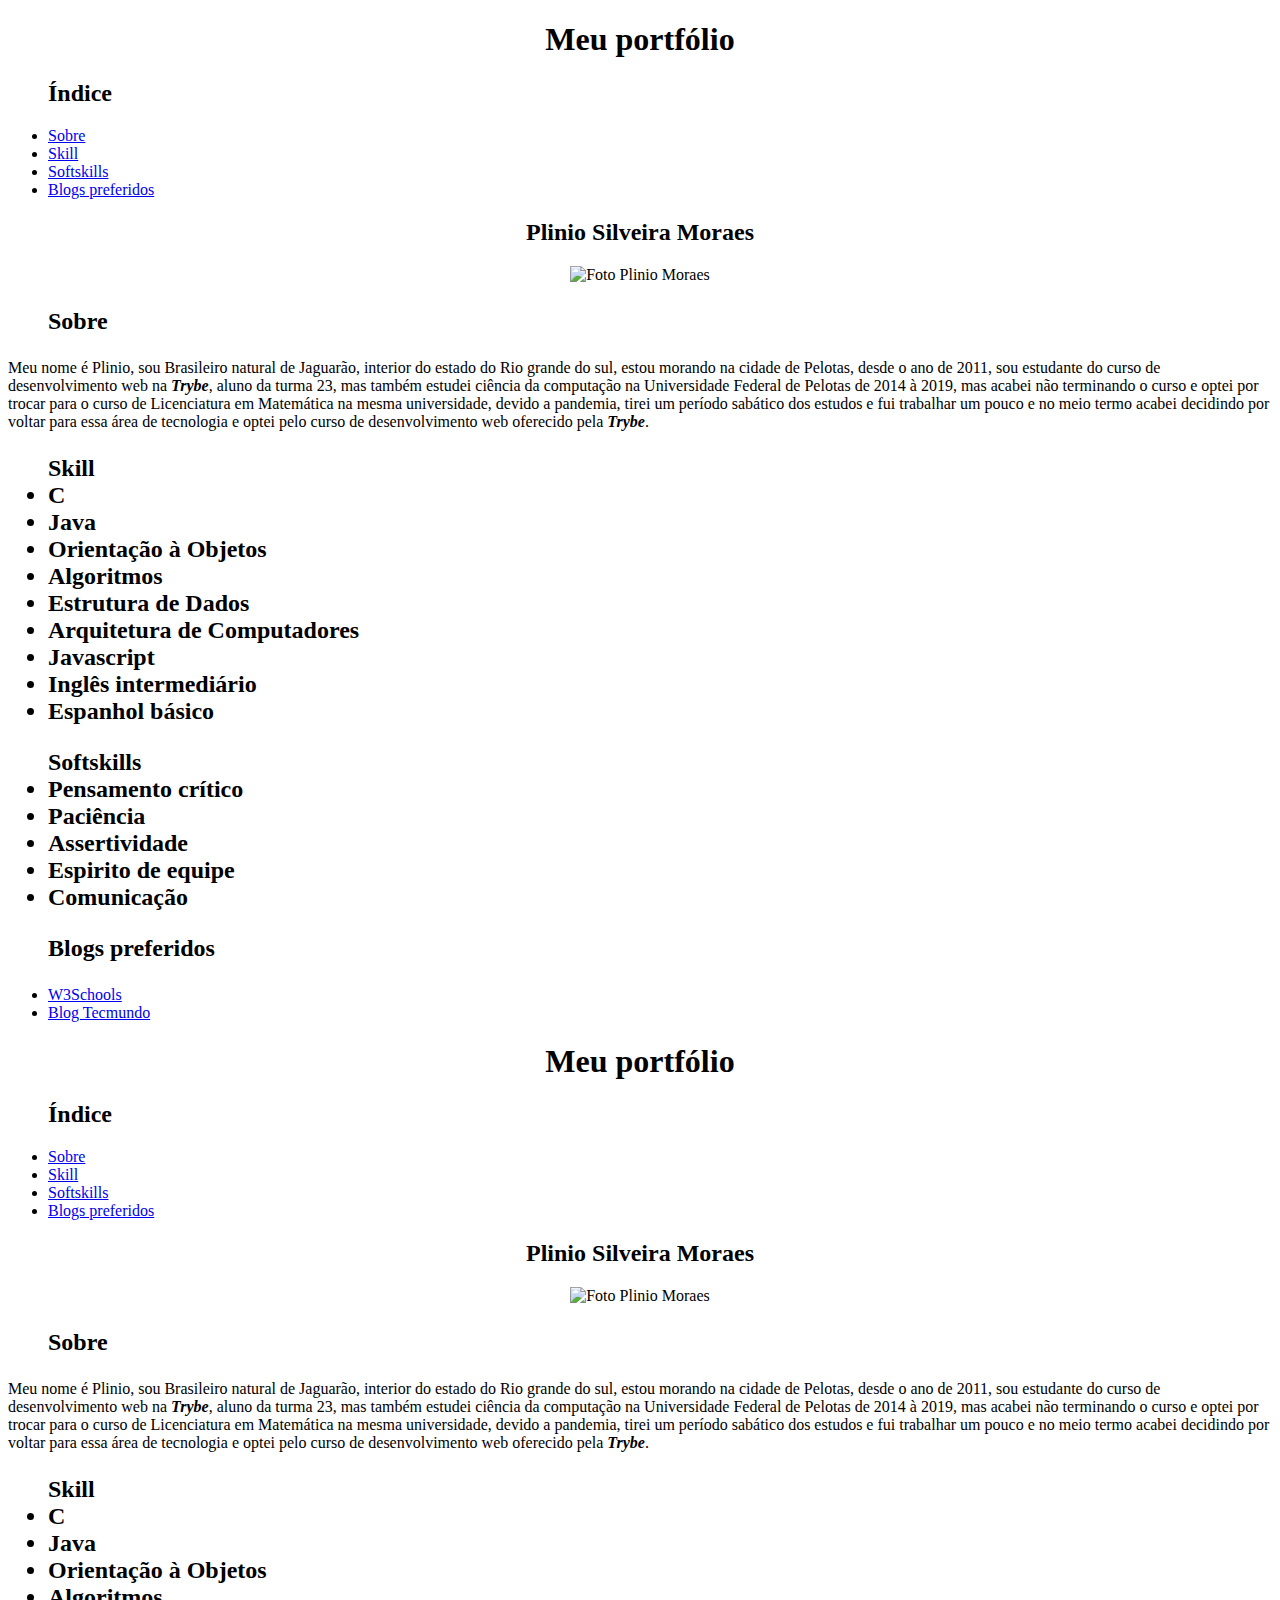
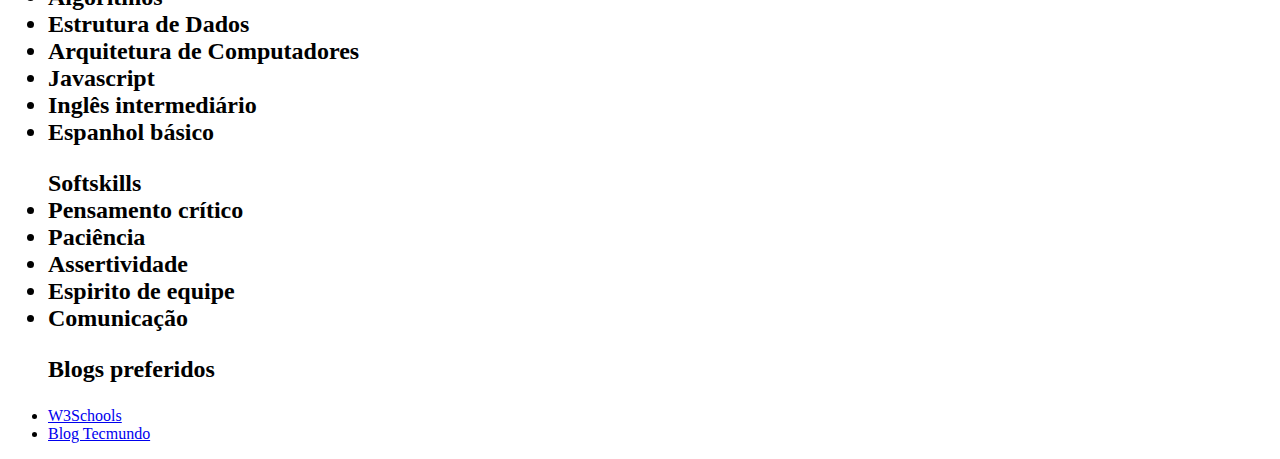
==== minhaPaginaWeb.html @ 3cf7477e "esqueleto html da minha pagina" ====
<!DOCTYPE html>
<html lang="pt-br">
  <head>
    <meta charset="UTF-8">
    <title>HTML</title>
  </head>
  <body>
    <h1><center>Meu portfólio</center></h1>
    <ul><h2>Índice</h2></ul>
    <ul>
        <li><a href="#Sobre">Sobre</a></li>
        <li><a href="#Skill">Skill</a></li>
        <li><a href="#Softskills">Softskills</a></li>
        <li><a href="#Blogs preferidos">Blogs preferidos</a></li>
    </ul>
    <center><h2>Plinio Silveira Moraes</h2></center>
    <center><img src ="https://media-exp1.licdn.com/dms/image/C4D03AQFsWC8xOI6y0Q/profile-displayphoto-shrink_800_800/0/1650488119891?e=1657152000&v=beta&t=lvsisCBhSxMzUNYYFvwRuWyH7WYV3tOIMlQ32uOQYTA"
    alt = "Foto Plinio Moraes"></center>
    <h2 id="Sobre"><ul>Sobre</ul></h2>
    <p>Meu nome é Plinio, sou Brasileiro natural de Jaguarão, interior do estado do Rio grande do sul, 
       estou morando na cidade de Pelotas, desde o ano de 2011, sou estudante do curso de desenvolvimento
       web na <strong><em>Trybe</em></strong>, aluno da turma 23, mas também estudei ciência da computação na Universidade Federal de Pelotas
       de 2014 à 2019, mas acabei não terminando o curso e optei por trocar para o curso de Licenciatura em 
       Matemática na mesma universidade, devido a pandemia, tirei um período sabático dos estudos e fui trabalhar um pouco
       e no meio termo acabei decidindo por voltar para essa área de tecnologia e optei pelo curso de desenvolvimento web
       oferecido pela <strong><em>Trybe</em></strong>.
    </p>
    <h2>
        <ul id="Skill">Skill
            <li>C</li>
            <li>Java</li>
            <li>Orientação à Objetos</li>
            <li>Algoritmos</li>
            <li>Estrutura de Dados</li>
            <li>Arquitetura de Computadores</li>
            <li>Javascript</li>
            <li>Inglês intermediário</li>
            <li>Espanhol básico</li>
         </ul>
    </h2>
    <h2>
        <ul id="Softskills">Softskills
        <li>Pensamento crítico</li>
        <li>Paciência</li>
        <li>Assertividade</li>
        <li>Espirito de equipe</li>
        <li>Comunicação</li>
    </ul>
    </h2>
    <h2><ul id="Blogs preferidos">Blogs preferidos</ul></h2>
    <ul>
        <li><a href="https://www.w3schools.com" target="_blank">W3Schools</a></li>
        <li><a href="https://www.tecmundo.com.br/blog" target="_blank">Blog Tecmundo</a></li>
    </ul>

  </body>
</html><!DOCTYPE html>
<html lang="pt-br">
  <head>
    <meta charset="UTF-8">
    <title>HTML</title>
  </head>
  <body>
    <h1><center>Meu portfólio</center></h1>
    <ul><h2>Índice</h2></ul>
    <ul>
        <li><a href="#Sobre">Sobre</a></li>
        <li><a href="#Skill">Skill</a></li>
        <li><a href="#Softskills">Softskills</a></li>
        <li><a href="#Blogs preferidos">Blogs preferidos</a></li>
    </ul>
    <center><h2>Plinio Silveira Moraes</h2></center>
    <center><img src ="https://media-exp1.licdn.com/dms/image/C4D03AQFsWC8xOI6y0Q/profile-displayphoto-shrink_800_800/0/1650488119891?e=1657152000&v=beta&t=lvsisCBhSxMzUNYYFvwRuWyH7WYV3tOIMlQ32uOQYTA"
    alt = "Foto Plinio Moraes"></center>
    <h2 id="Sobre"><ul>Sobre</ul></h2>
    <p>Meu nome é Plinio, sou Brasileiro natural de Jaguarão, interior do estado do Rio grande do sul, 
       estou morando na cidade de Pelotas, desde o ano de 2011, sou estudante do curso de desenvolvimento
       web na <strong><em>Trybe</em></strong>, aluno da turma 23, mas também estudei ciência da computação na Universidade Federal de Pelotas
       de 2014 à 2019, mas acabei não terminando o curso e optei por trocar para o curso de Licenciatura em 
       Matemática na mesma universidade, devido a pandemia, tirei um período sabático dos estudos e fui trabalhar um pouco
       e no meio termo acabei decidindo por voltar para essa área de tecnologia e optei pelo curso de desenvolvimento web
       oferecido pela <strong><em>Trybe</em></strong>.
    </p>
    <h2>
        <ul id="Skill">Skill
            <li>C</li>
            <li>Java</li>
            <li>Orientação à Objetos</li>
            <li>Algoritmos</li>
            <li>Estrutura de Dados</li>
            <li>Arquitetura de Computadores</li>
            <li>Javascript</li>
            <li>Inglês intermediário</li>
            <li>Espanhol básico</li>
         </ul>
    </h2>
    <h2>
        <ul id="Softskills">Softskills
        <li>Pensamento crítico</li>
        <li>Paciência</li>
        <li>Assertividade</li>
        <li>Espirito de equipe</li>
        <li>Comunicação</li>
    </ul>
    </h2>
    <h2><ul id="Blogs preferidos">Blogs preferidos</ul></h2>
    <ul>
        <li><a href="https://www.w3schools.com" target="_blank">W3Schools</a></li>
        <li><a href="https://www.tecmundo.com.br/blog" target="_blank">Blog Tecmundo</a></li>
    </ul>

  </body>
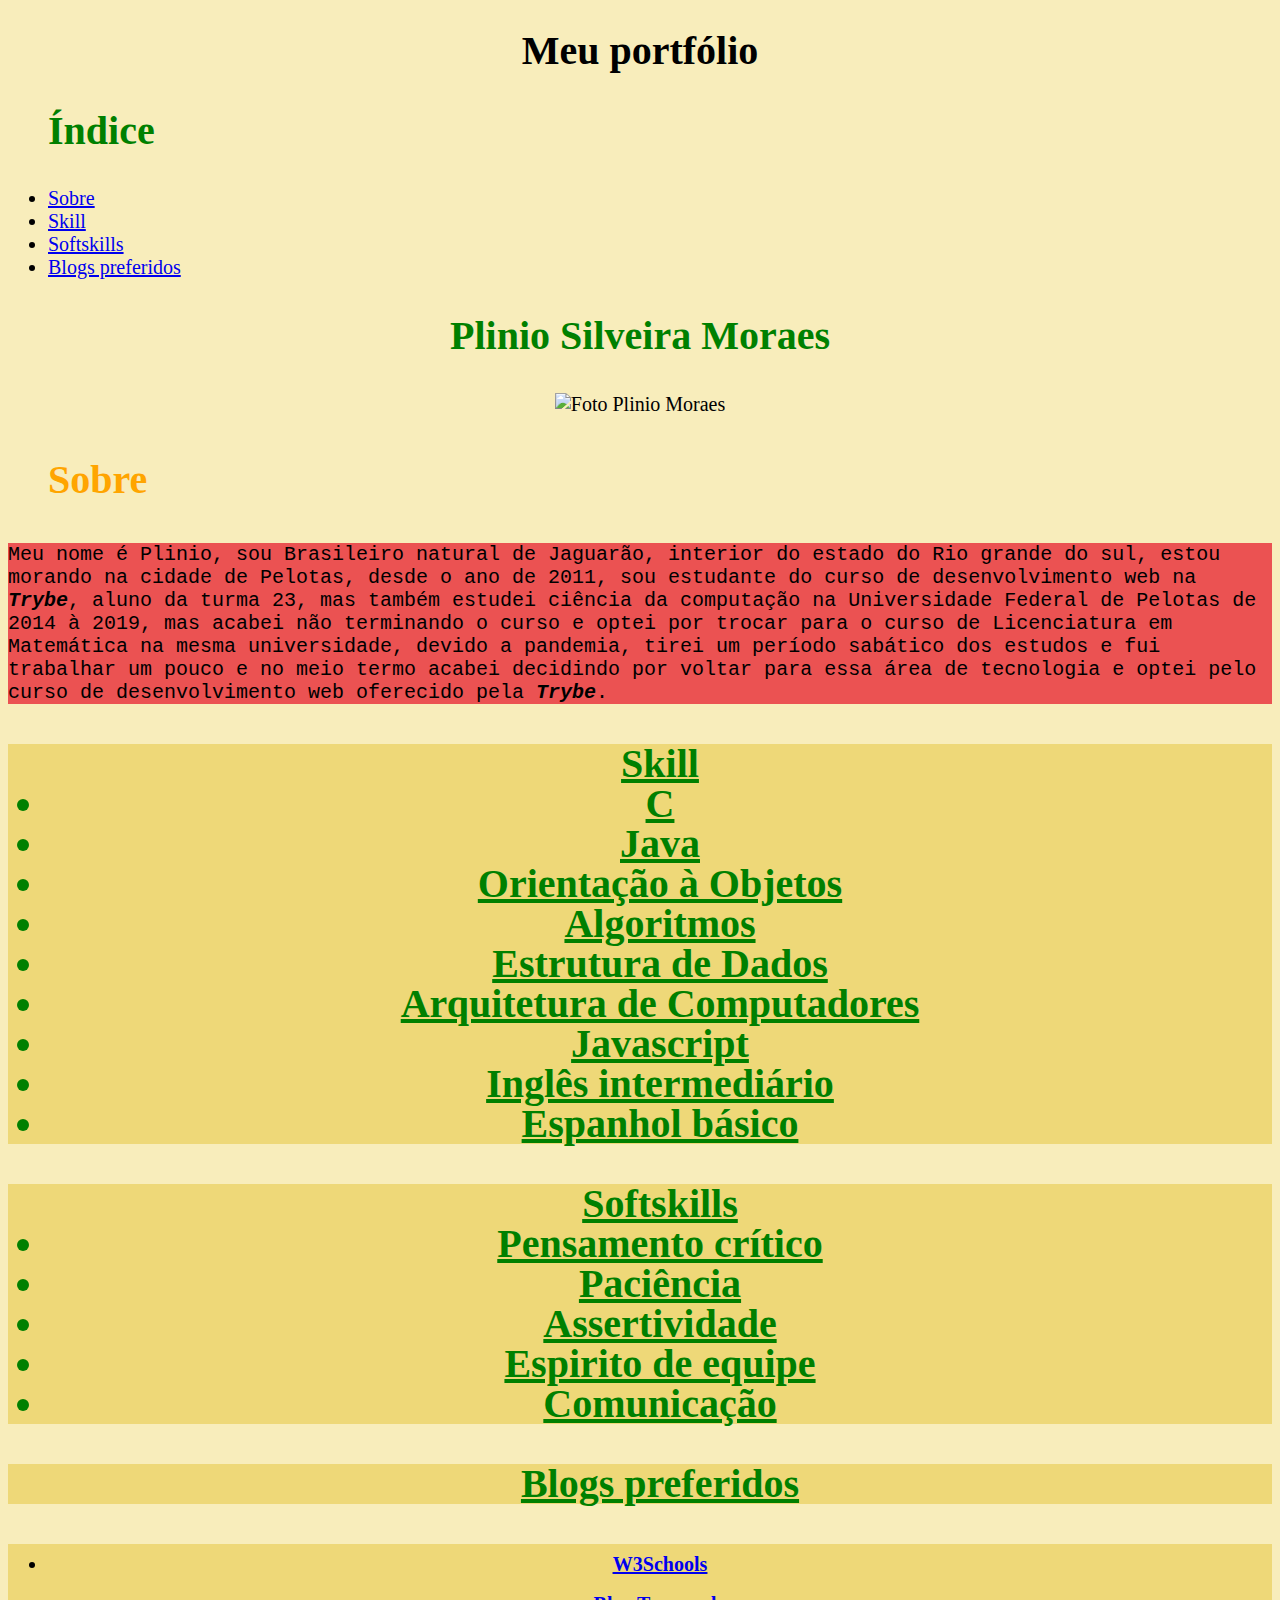
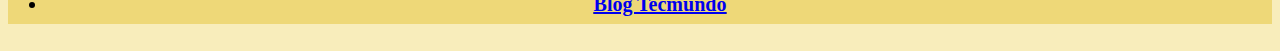
==== commit e338ca7e: "minha pagina estilizada" ====
--- a/minhaPaginaWeb.html
+++ b/minhaPaginaWeb.html
@@ -3,6 +3,33 @@
   <head>
     <meta charset="UTF-8">
     <title>HTML</title>
+    <link rel="stylesheet" type="text/css" href="style.css">
+    <style>
+/* 
+        h2{
+          color: green; 
+          font-size:2em;
+        }
+
+        body{
+          background-color: rgb(248, 237, 187);
+          font-size:20px;
+        }
+
+        #minhaDescricao{ 
+          background-color: rgb(235, 82, 82) }
+        
+        #Sobre{ color: orange}
+
+        .listStyle{  
+          background-color: rgb(238, 216, 120);
+          font-weight: bold;
+          line-height:40px;
+          text-align: center;
+          text-decoration: underline;
+        }
+        p{ font-family: monospace} */
+    </style>
   </head>
   <body>
     <h1><center>Meu portfólio</center></h1>
@@ -17,7 +44,7 @@
     <center><img src ="https://media-exp1.licdn.com/dms/image/C4D03AQFsWC8xOI6y0Q/profile-displayphoto-shrink_800_800/0/1650488119891?e=1657152000&v=beta&t=lvsisCBhSxMzUNYYFvwRuWyH7WYV3tOIMlQ32uOQYTA"
     alt = "Foto Plinio Moraes"></center>
     <h2 id="Sobre"><ul>Sobre</ul></h2>
-    <p>Meu nome é Plinio, sou Brasileiro natural de Jaguarão, interior do estado do Rio grande do sul, 
+    <p id="minhaDescricao"> Meu nome é Plinio, sou Brasileiro natural de Jaguarão, interior do estado do Rio grande do sul, 
        estou morando na cidade de Pelotas, desde o ano de 2011, sou estudante do curso de desenvolvimento
        web na <strong><em>Trybe</em></strong>, aluno da turma 23, mas também estudei ciência da computação na Universidade Federal de Pelotas
        de 2014 à 2019, mas acabei não terminando o curso e optei por trocar para o curso de Licenciatura em 
@@ -26,7 +53,7 @@
        oferecido pela <strong><em>Trybe</em></strong>.
     </p>
     <h2>
-        <ul id="Skill">Skill
+        <ul id="Skill" class="listStyle">Skill
             <li>C</li>
             <li>Java</li>
             <li>Orientação à Objetos</li>
@@ -36,10 +63,11 @@
             <li>Javascript</li>
             <li>Inglês intermediário</li>
             <li>Espanhol básico</li>
+            
          </ul>
     </h2>
     <h2>
-        <ul id="Softskills">Softskills
+        <ul id="Softskills" class="listStyle">Softskills
         <li>Pensamento crítico</li>
         <li>Paciência</li>
         <li>Assertividade</li>
@@ -47,64 +75,8 @@
         <li>Comunicação</li>
     </ul>
     </h2>
-    <h2><ul id="Blogs preferidos">Blogs preferidos</ul></h2>
-    <ul>
-        <li><a href="https://www.w3schools.com" target="_blank">W3Schools</a></li>
-        <li><a href="https://www.tecmundo.com.br/blog" target="_blank">Blog Tecmundo</a></li>
-    </ul>
-
-  </body>
-</html><!DOCTYPE html>
-<html lang="pt-br">
-  <head>
-    <meta charset="UTF-8">
-    <title>HTML</title>
-  </head>
-  <body>
-    <h1><center>Meu portfólio</center></h1>
-    <ul><h2>Índice</h2></ul>
-    <ul>
-        <li><a href="#Sobre">Sobre</a></li>
-        <li><a href="#Skill">Skill</a></li>
-        <li><a href="#Softskills">Softskills</a></li>
-        <li><a href="#Blogs preferidos">Blogs preferidos</a></li>
-    </ul>
-    <center><h2>Plinio Silveira Moraes</h2></center>
-    <center><img src ="https://media-exp1.licdn.com/dms/image/C4D03AQFsWC8xOI6y0Q/profile-displayphoto-shrink_800_800/0/1650488119891?e=1657152000&v=beta&t=lvsisCBhSxMzUNYYFvwRuWyH7WYV3tOIMlQ32uOQYTA"
-    alt = "Foto Plinio Moraes"></center>
-    <h2 id="Sobre"><ul>Sobre</ul></h2>
-    <p>Meu nome é Plinio, sou Brasileiro natural de Jaguarão, interior do estado do Rio grande do sul, 
-       estou morando na cidade de Pelotas, desde o ano de 2011, sou estudante do curso de desenvolvimento
-       web na <strong><em>Trybe</em></strong>, aluno da turma 23, mas também estudei ciência da computação na Universidade Federal de Pelotas
-       de 2014 à 2019, mas acabei não terminando o curso e optei por trocar para o curso de Licenciatura em 
-       Matemática na mesma universidade, devido a pandemia, tirei um período sabático dos estudos e fui trabalhar um pouco
-       e no meio termo acabei decidindo por voltar para essa área de tecnologia e optei pelo curso de desenvolvimento web
-       oferecido pela <strong><em>Trybe</em></strong>.
-    </p>
-    <h2>
-        <ul id="Skill">Skill
-            <li>C</li>
-            <li>Java</li>
-            <li>Orientação à Objetos</li>
-            <li>Algoritmos</li>
-            <li>Estrutura de Dados</li>
-            <li>Arquitetura de Computadores</li>
-            <li>Javascript</li>
-            <li>Inglês intermediário</li>
-            <li>Espanhol básico</li>
-         </ul>
-    </h2>
-    <h2>
-        <ul id="Softskills">Softskills
-        <li>Pensamento crítico</li>
-        <li>Paciência</li>
-        <li>Assertividade</li>
-        <li>Espirito de equipe</li>
-        <li>Comunicação</li>
-    </ul>
-    </h2>
-    <h2><ul id="Blogs preferidos">Blogs preferidos</ul></h2>
-    <ul>
+    <h2><ul id="Blogs preferidos" class="listStyle">Blogs preferidos</ul></h2>
+    <ul class="listStyle"> 
         <li><a href="https://www.w3schools.com" target="_blank">W3Schools</a></li>
         <li><a href="https://www.tecmundo.com.br/blog" target="_blank">Blog Tecmundo</a></li>
     </ul>
--- a/style.css
+++ b/style.css
@@ -0,0 +1,28 @@
+
+h2{
+    color: green; 
+    font-size:2em;
+}
+
+body{
+    background-color: rgb(248, 237, 187);
+    font-size:20px;
+}
+
+#minhaDescricao{ 
+    background-color: rgb(235, 82, 82) }
+
+#Sobre{ 
+    color: orange
+}
+
+.listStyle{  
+    background-color: rgb(238, 216, 120);
+    font-weight: bold;
+    line-height:40px;
+    text-align: center;
+    text-decoration: underline;
+}
+p{ 
+    font-family: monospace
+}